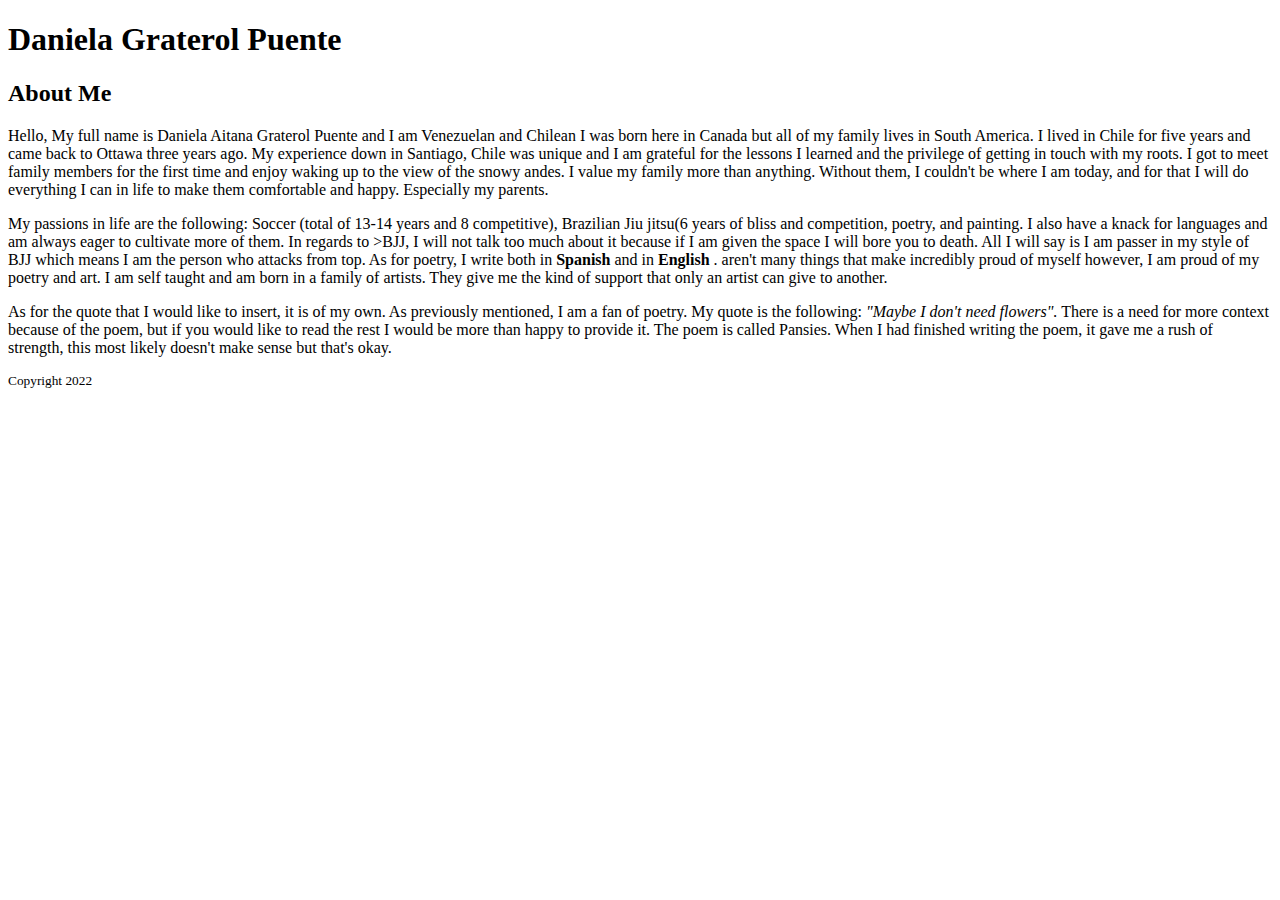
==== index.html @ 28aedb60 "adds home page" ====
<!DOCTYPE html>
<html lang="en">
<head>
    <meta charset="UTF-8">
    <meta http-equiv="X-UA-Compatible" content="IE=edge">
    <meta name="viewport" content="width=device-width, initial-scale=1.0">
    <title>HTML assignment</title>
</head>
<body>
  <h1>Daniela Graterol Puente</h1>  
<article> <h2> About Me</h2>
    <p>Hello, My full name is Daniela Aitana Graterol Puente and I am Venezuelan and Chilean I was born here in Canada but all of my family lives in South America. I lived in Chile for five years and came back to Ottawa three years ago. My experience down in Santiago, Chile was unique and I am grateful for the lessons I learned and the privilege of getting in touch with my roots. I got to meet family members for the first time and enjoy waking up to the view of the snowy andes. I value my family more than anything. Without them, I couldn't be where I am today, and for that I will do everything I can in life to make them comfortable and happy. Especially my parents.
    </p>
    <p> My passions in life are the following: Soccer (total of 13-14 years and 8 competitive), Brazilian Jiu jitsu(6 years of bliss and competition, poetry, and painting. I also have a knack for languages and am always eager to cultivate more of them. In regards to >BJJ, I will not talk too much about it because if I am given the space I will bore you to death. All I will say is I am passer in my style of BJJ which means I am the person who attacks from top. As for poetry, I write both in <strong> Spanish </strong>and in <strong> English </strong> .  aren't many things that make incredibly proud of myself however, I am proud of my poetry and art. I am self taught and am born in a family of artists. They give me the kind of support that only an artist can give to another.</p>
    <p>As for the quote that I would like to insert, it is of my own. As previously mentioned, I am a fan of poetry. My quote is the following:<em> "Maybe I don't need flowers".</em>  There is a need for more context because of the poem, but if you would like to read the rest I would be more than happy to provide it. The poem is called Pansies. When I had finished writing the poem, it gave me a rush of strength, this most likely doesn't make sense but that's okay.</p>
</article>
<footer><sup> Copyright 2022 </sup></footer>
</body>
</html>
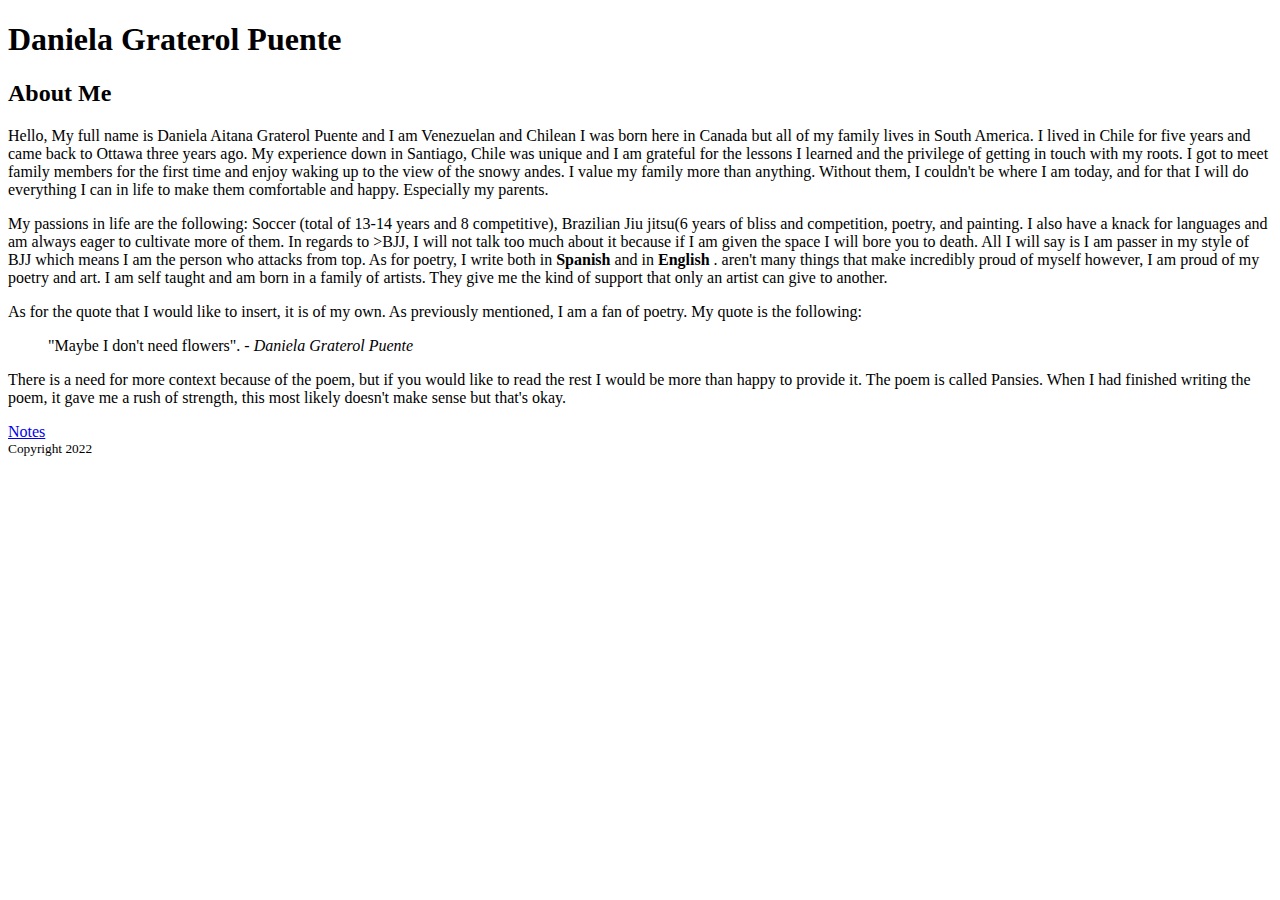
==== commit 7a634ee2: "Rename back to home.html to index.html" ====
--- a/index.html
+++ b/index.html
@@ -12,8 +12,10 @@
     <p>Hello, My full name is Daniela Aitana Graterol Puente and I am Venezuelan and Chilean I was born here in Canada but all of my family lives in South America. I lived in Chile for five years and came back to Ottawa three years ago. My experience down in Santiago, Chile was unique and I am grateful for the lessons I learned and the privilege of getting in touch with my roots. I got to meet family members for the first time and enjoy waking up to the view of the snowy andes. I value my family more than anything. Without them, I couldn't be where I am today, and for that I will do everything I can in life to make them comfortable and happy. Especially my parents.
     </p>
     <p> My passions in life are the following: Soccer (total of 13-14 years and 8 competitive), Brazilian Jiu jitsu(6 years of bliss and competition, poetry, and painting. I also have a knack for languages and am always eager to cultivate more of them. In regards to >BJJ, I will not talk too much about it because if I am given the space I will bore you to death. All I will say is I am passer in my style of BJJ which means I am the person who attacks from top. As for poetry, I write both in <strong> Spanish </strong>and in <strong> English </strong> .  aren't many things that make incredibly proud of myself however, I am proud of my poetry and art. I am self taught and am born in a family of artists. They give me the kind of support that only an artist can give to another.</p>
-    <p>As for the quote that I would like to insert, it is of my own. As previously mentioned, I am a fan of poetry. My quote is the following:<em> "Maybe I don't need flowers".</em>  There is a need for more context because of the poem, but if you would like to read the rest I would be more than happy to provide it. The poem is called Pansies. When I had finished writing the poem, it gave me a rush of strength, this most likely doesn't make sense but that's okay.</p>
+    <p>As for the quote that I would like to insert, it is of my own. As previously mentioned, I am a fan of poetry. My quote is the following:<blockquote> "Maybe I don't need flowers".<cite> - Daniela Graterol Puente</cite></blockquote>  There is a need for more context because of the poem, but if you would like to read the rest I would be more than happy to provide it. The poem is called Pansies. When I had finished writing the poem, it gave me a rush of strength, this most likely doesn't make sense but that's okay.</p>
 </article>
+<a href="C:\Users\aitan\Links\html-assignment\notes.html" target= "_blank"> Notes </a>
+
 <footer><sup> Copyright 2022 </sup></footer>
 </body>
-</html>+</html>
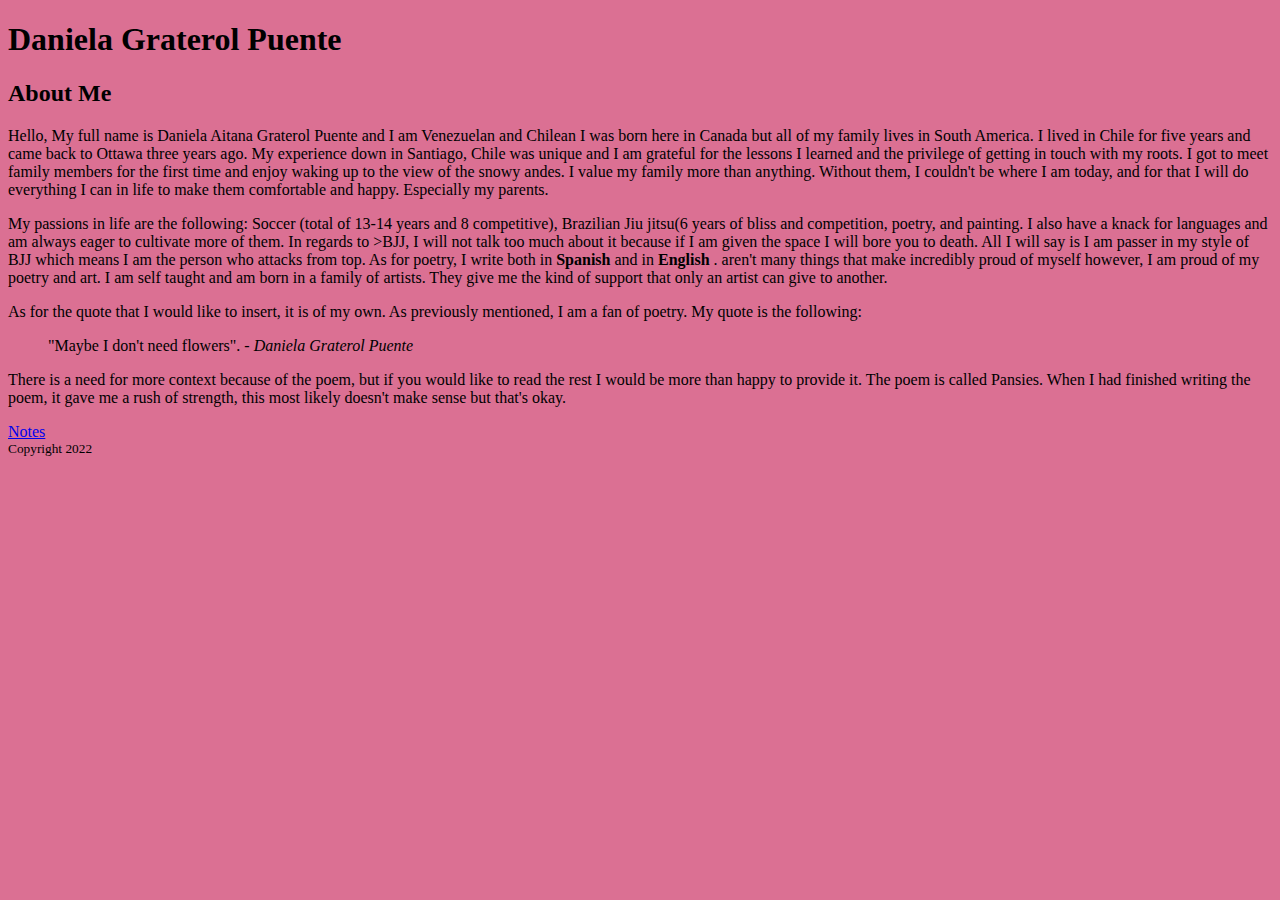
==== commit e5b8adf8: "Back to index" ====
--- a/index.html
+++ b/index.html
@@ -5,6 +5,7 @@
     <meta http-equiv="X-UA-Compatible" content="IE=edge">
     <meta name="viewport" content="width=device-width, initial-scale=1.0">
     <title>HTML assignment</title>
+<link href="css/main.css" rel="stylesheet">
 </head>
 <body>
   <h1>Daniela Graterol Puente</h1>  
@@ -14,8 +15,8 @@
     <p> My passions in life are the following: Soccer (total of 13-14 years and 8 competitive), Brazilian Jiu jitsu(6 years of bliss and competition, poetry, and painting. I also have a knack for languages and am always eager to cultivate more of them. In regards to >BJJ, I will not talk too much about it because if I am given the space I will bore you to death. All I will say is I am passer in my style of BJJ which means I am the person who attacks from top. As for poetry, I write both in <strong> Spanish </strong>and in <strong> English </strong> .  aren't many things that make incredibly proud of myself however, I am proud of my poetry and art. I am self taught and am born in a family of artists. They give me the kind of support that only an artist can give to another.</p>
     <p>As for the quote that I would like to insert, it is of my own. As previously mentioned, I am a fan of poetry. My quote is the following:<blockquote> "Maybe I don't need flowers".<cite> - Daniela Graterol Puente</cite></blockquote>  There is a need for more context because of the poem, but if you would like to read the rest I would be more than happy to provide it. The poem is called Pansies. When I had finished writing the poem, it gave me a rush of strength, this most likely doesn't make sense but that's okay.</p>
 </article>
-<a href="C:\Users\aitan\Links\html-assignment\notes.html" target= "_blank"> Notes </a>
+<a href="file:///C:/Users/aitan/Links/html-assignment/notes.html" target= "_blank"> Notes </a>
 
 <footer><sup> Copyright 2022 </sup></footer>
 </body>
-</html>
+</html>--- a/css/main.css
+++ b/css/main.css
@@ -0,0 +1,5 @@
+/* My delicious css*/
+
+body {
+    background-color: palevioletred;
+}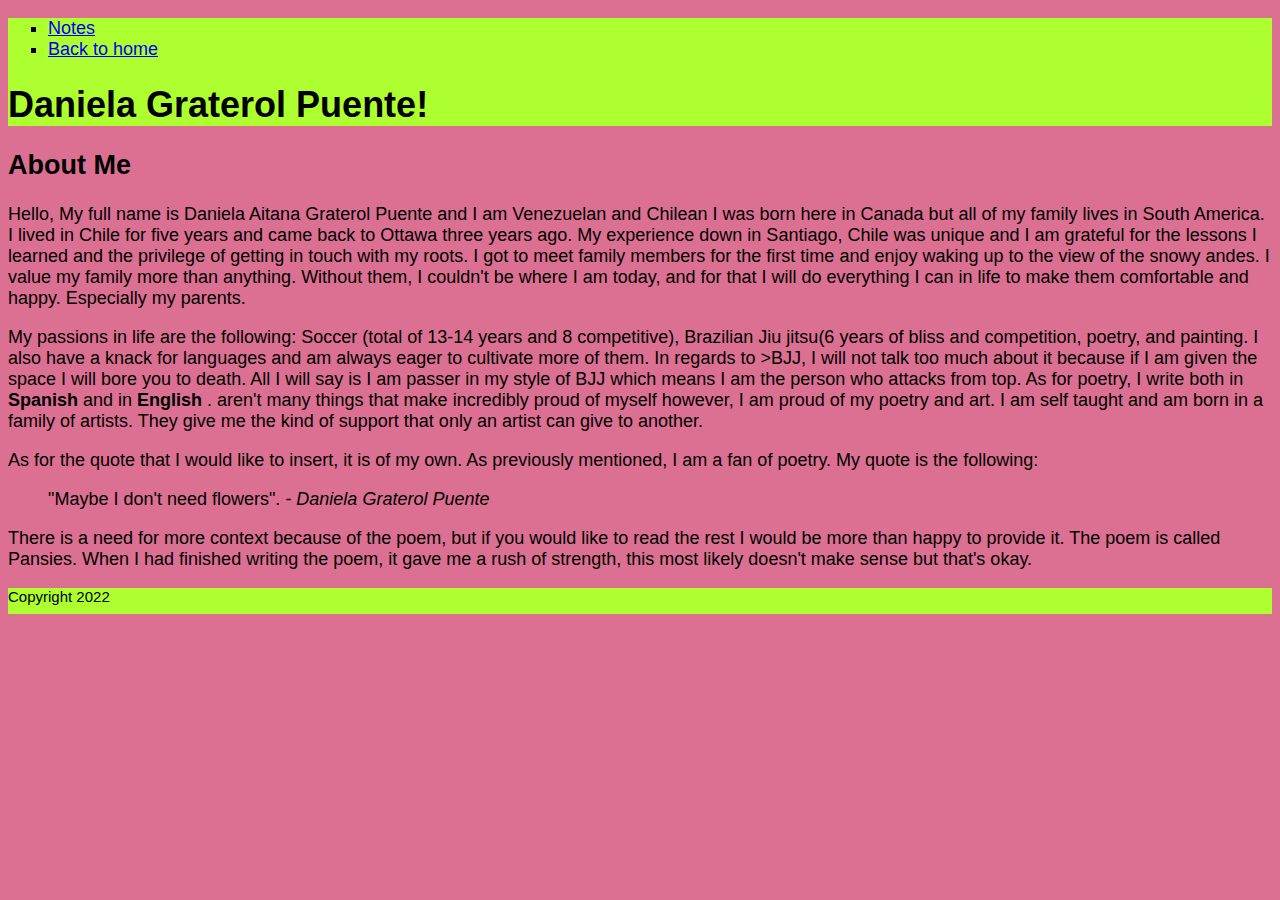
==== commit 65b09f5f: "fixed" ====
--- a/index.html
+++ b/index.html
@@ -7,16 +7,22 @@
     <title>HTML assignment</title>
 <link href="css/main.css" rel="stylesheet">
 </head>
+<header>
 <body>
-  <h1>Daniela Graterol Puente</h1>  
+  <nav> 
+    <ul> 
+      <li> <a href="notes.html"> Notes</a></li>
+      <li> <a href="index.html">Back to home</a></li>
+    </ul>
+  </nav>
+  <h1>Daniela Graterol Puente!</h1>  
+</header>
 <article> <h2> About Me</h2>
     <p>Hello, My full name is Daniela Aitana Graterol Puente and I am Venezuelan and Chilean I was born here in Canada but all of my family lives in South America. I lived in Chile for five years and came back to Ottawa three years ago. My experience down in Santiago, Chile was unique and I am grateful for the lessons I learned and the privilege of getting in touch with my roots. I got to meet family members for the first time and enjoy waking up to the view of the snowy andes. I value my family more than anything. Without them, I couldn't be where I am today, and for that I will do everything I can in life to make them comfortable and happy. Especially my parents.
     </p>
     <p> My passions in life are the following: Soccer (total of 13-14 years and 8 competitive), Brazilian Jiu jitsu(6 years of bliss and competition, poetry, and painting. I also have a knack for languages and am always eager to cultivate more of them. In regards to >BJJ, I will not talk too much about it because if I am given the space I will bore you to death. All I will say is I am passer in my style of BJJ which means I am the person who attacks from top. As for poetry, I write both in <strong> Spanish </strong>and in <strong> English </strong> .  aren't many things that make incredibly proud of myself however, I am proud of my poetry and art. I am self taught and am born in a family of artists. They give me the kind of support that only an artist can give to another.</p>
     <p>As for the quote that I would like to insert, it is of my own. As previously mentioned, I am a fan of poetry. My quote is the following:<blockquote> "Maybe I don't need flowers".<cite> - Daniela Graterol Puente</cite></blockquote>  There is a need for more context because of the poem, but if you would like to read the rest I would be more than happy to provide it. The poem is called Pansies. When I had finished writing the poem, it gave me a rush of strength, this most likely doesn't make sense but that's okay.</p>
 </article>
-<a href="file:///C:/Users/aitan/Links/html-assignment/notes.html" target= "_blank"> Notes </a>
-
 <footer><sup> Copyright 2022 </sup></footer>
 </body>
 </html>--- a/css/main.css
+++ b/css/main.css
@@ -2,4 +2,21 @@
 
 body {
     background-color: palevioletred;
+    font-family: 'Lucida Sans', 'Lucida Sans Regular', 'Lucida Grande', 'Lucida Sans Unicode', Geneva, Verdana, sans-serif;
+    font-size: 18px;
+}
+
+header,footer{ background-color: greenyellow;
+
+}
+
+.site-title{
+color:white;
+}
+
+#my-image { 
+    box-shadow:0 0 2px 1px;
+}
+ul{ 
+    list-style-type: square;
 }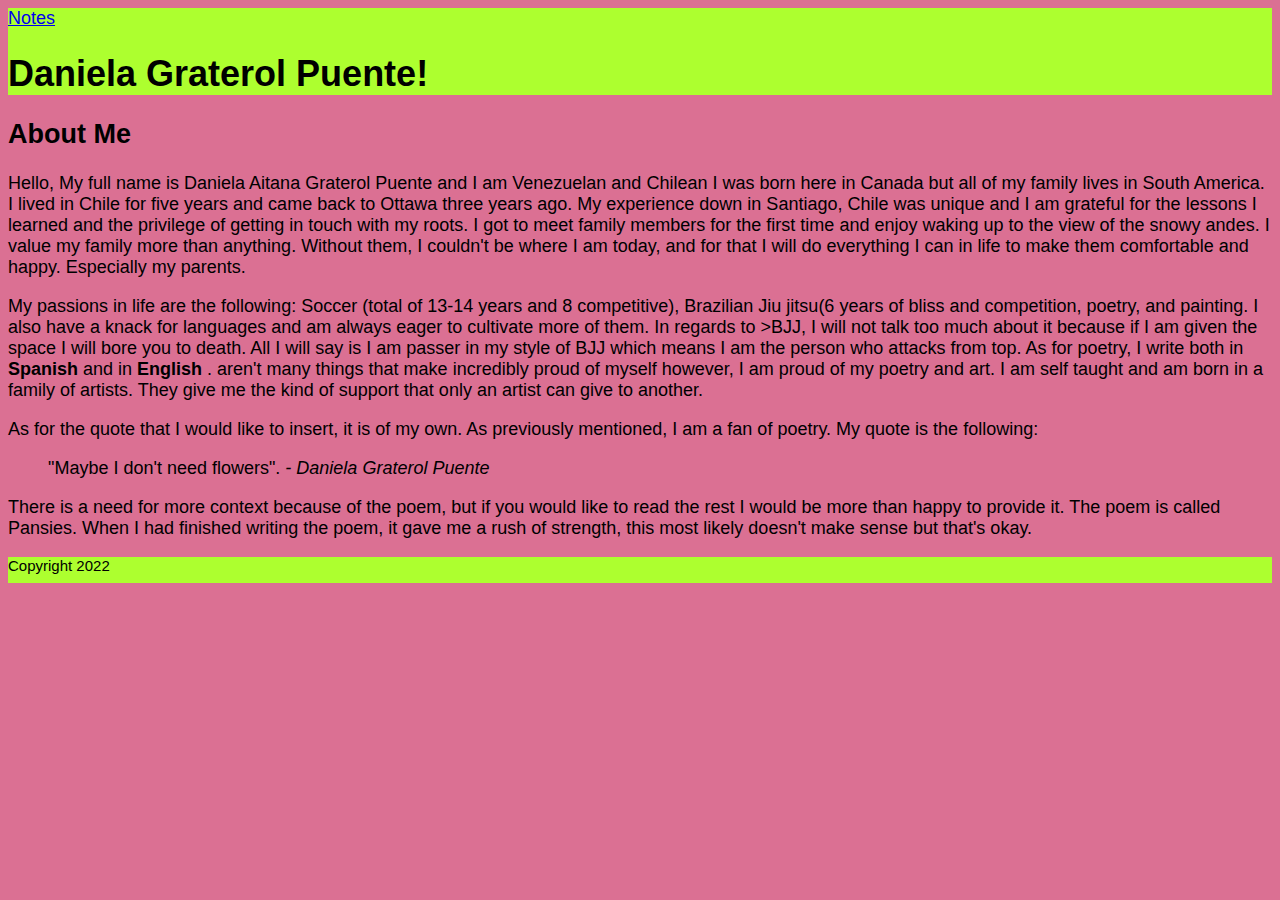
==== commit 051bd478: "Update index.html" ====
--- a/index.html
+++ b/index.html
@@ -10,12 +10,10 @@
 <header>
 <body>
   <nav> 
-    <ul> 
-      <li> <a href="notes.html"> Notes</a></li>
-      <li> <a href="index.html">Back to home</a></li>
-    </ul>
+    <a href="notes.html"> Notes</a>
+  
   </nav>
-  <h1>Daniela Graterol Puente!</h1>  
+  <h1 class="site title">Daniela Graterol Puente!</h1>  
 </header>
 <article> <h2> About Me</h2>
     <p>Hello, My full name is Daniela Aitana Graterol Puente and I am Venezuelan and Chilean I was born here in Canada but all of my family lives in South America. I lived in Chile for five years and came back to Ottawa three years ago. My experience down in Santiago, Chile was unique and I am grateful for the lessons I learned and the privilege of getting in touch with my roots. I got to meet family members for the first time and enjoy waking up to the view of the snowy andes. I value my family more than anything. Without them, I couldn't be where I am today, and for that I will do everything I can in life to make them comfortable and happy. Especially my parents.
@@ -25,4 +23,4 @@
 </article>
 <footer><sup> Copyright 2022 </sup></footer>
 </body>
-</html>+</html>
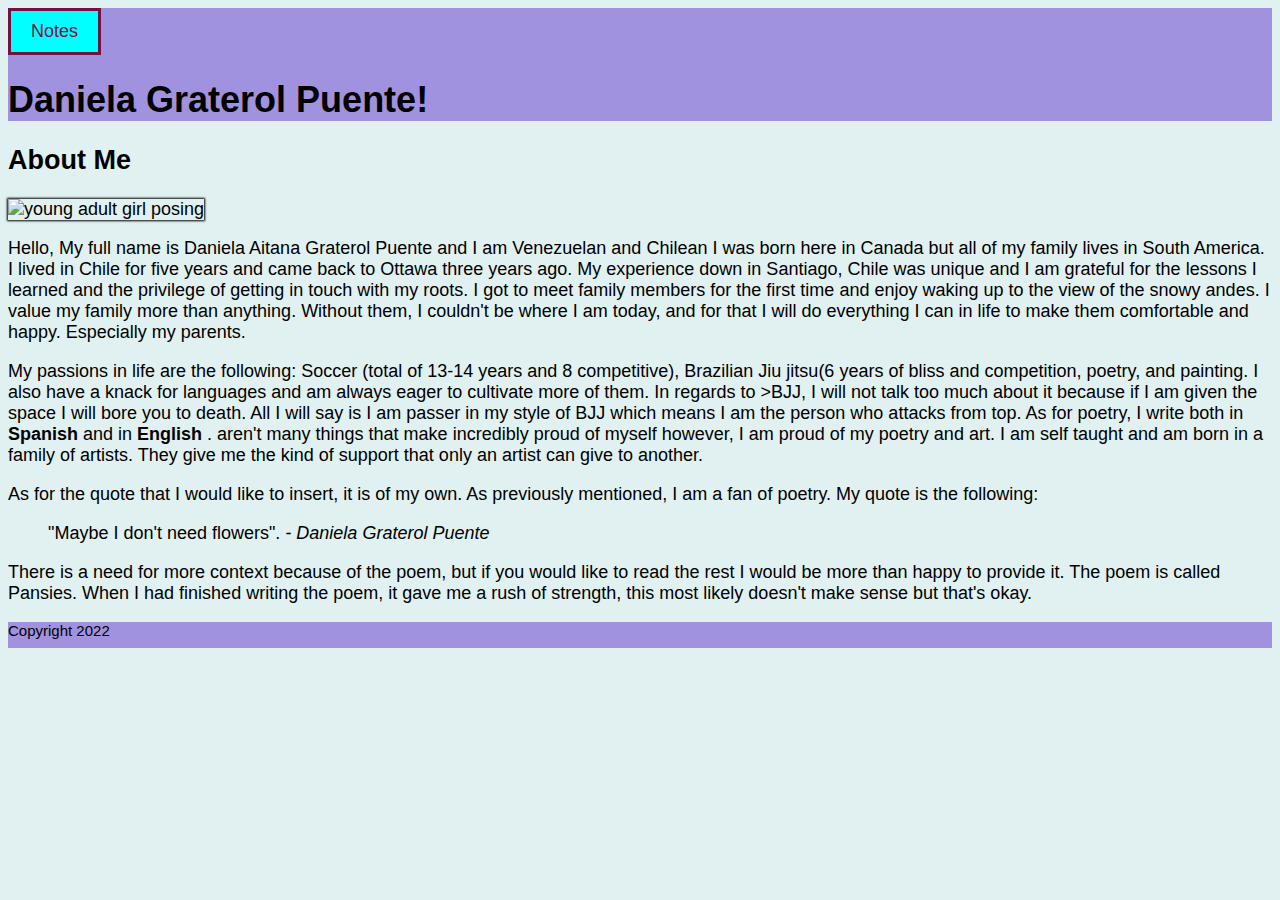
==== commit 98aeface: "Update index.html" ====
--- a/index.html
+++ b/index.html
@@ -7,8 +7,10 @@
     <title>HTML assignment</title>
 <link href="css/main.css" rel="stylesheet">
 </head>
-<header>
+
 <body>
+  <header>
+
   <nav> 
     <a href="notes.html"> Notes</a>
   
@@ -16,6 +18,9 @@
   <h1 class="site title">Daniela Graterol Puente!</h1>  
 </header>
 <article> <h2> About Me</h2>
+
+  <img id="my-image" src="webdev.jpg" alt="young adult girl posing" width="450" height="300">
+
     <p>Hello, My full name is Daniela Aitana Graterol Puente and I am Venezuelan and Chilean I was born here in Canada but all of my family lives in South America. I lived in Chile for five years and came back to Ottawa three years ago. My experience down in Santiago, Chile was unique and I am grateful for the lessons I learned and the privilege of getting in touch with my roots. I got to meet family members for the first time and enjoy waking up to the view of the snowy andes. I value my family more than anything. Without them, I couldn't be where I am today, and for that I will do everything I can in life to make them comfortable and happy. Especially my parents.
     </p>
     <p> My passions in life are the following: Soccer (total of 13-14 years and 8 competitive), Brazilian Jiu jitsu(6 years of bliss and competition, poetry, and painting. I also have a knack for languages and am always eager to cultivate more of them. In regards to >BJJ, I will not talk too much about it because if I am given the space I will bore you to death. All I will say is I am passer in my style of BJJ which means I am the person who attacks from top. As for poetry, I write both in <strong> Spanish </strong>and in <strong> English </strong> .  aren't many things that make incredibly proud of myself however, I am proud of my poetry and art. I am self taught and am born in a family of artists. They give me the kind of support that only an artist can give to another.</p>
--- a/css/main.css
+++ b/css/main.css
@@ -1,12 +1,12 @@
 /* My delicious css*/
 
 body {
-    background-color: palevioletred;
+    background-color:rgb(225, 241, 241);
     font-family: 'Lucida Sans', 'Lucida Sans Regular', 'Lucida Grande', 'Lucida Sans Unicode', Geneva, Verdana, sans-serif;
     font-size: 18px;
 }
 
-header,footer{ background-color: greenyellow;
+header,footer{ background-color: rgb(160, 146, 223);
 
 }
 
@@ -19,4 +19,27 @@
 }
 ul{ 
     list-style-type: square;
-}+}
+
+li:nth-child(odd){  
+    background: rgb(117, 255, 175);
+}
+
+a:link, a:visited{
+background-color: aqua;
+color:rgb(116, 17, 67);
+border-style:solid;
+ border-width: 3px;
+padding: 10px 20px;
+text-align: center; 
+text-decoration: none;
+display: inline-block;
+
+}
+
+a:hover, a:active{
+background-color: blue;
+color: azure;
+border: 2px black;
+
+}
